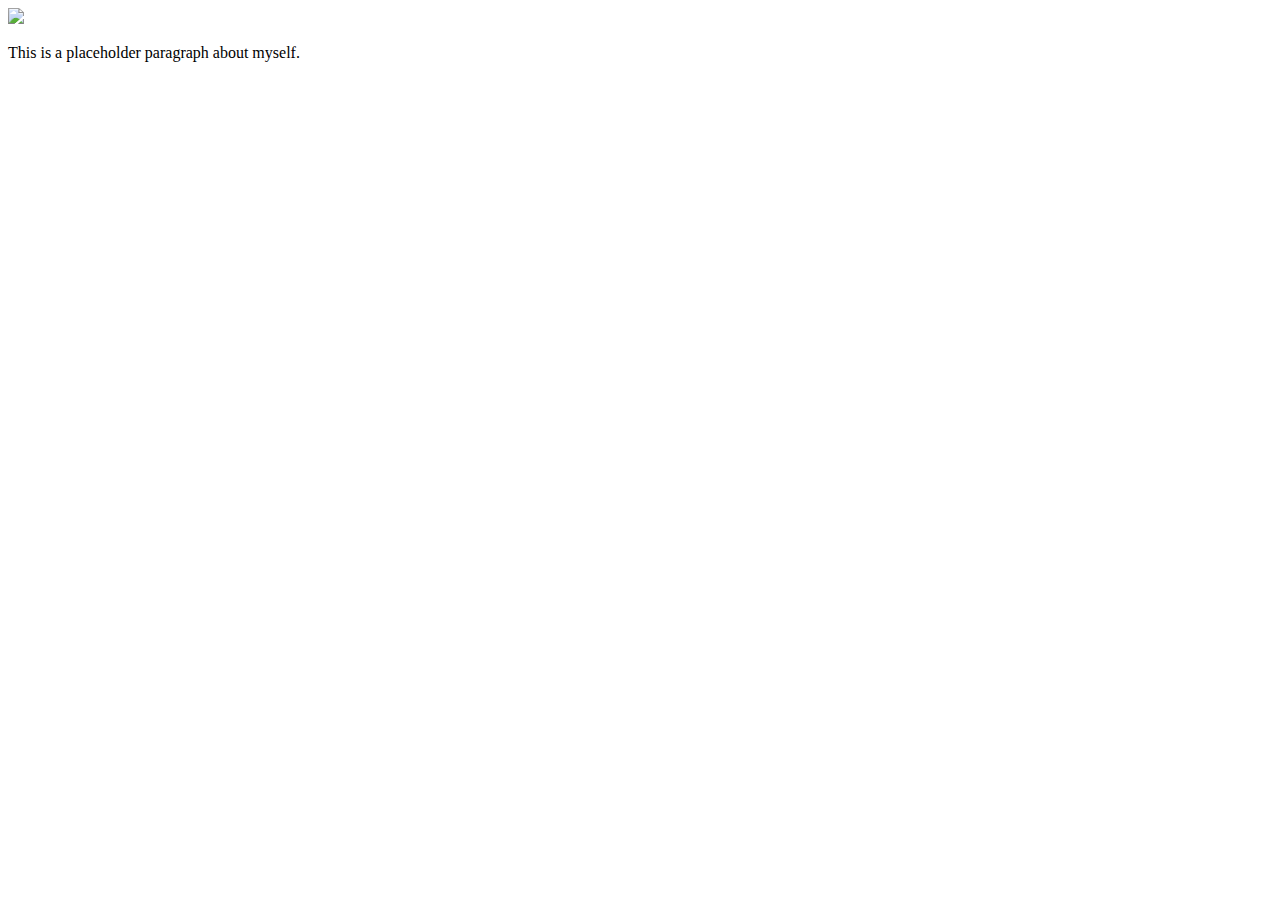
==== index.html @ 1e99babc "initial site files" ====
<!DOCTYPE HTML>
<html lang="en-us">
<html>
	<head>
		<!-- This is how you insert a comment in your code -->
		<title>About Me</title>
	</head>
	<img src="image.jpg">
	<p>This is a placeholder paragraph about myself.</p>
	</html>
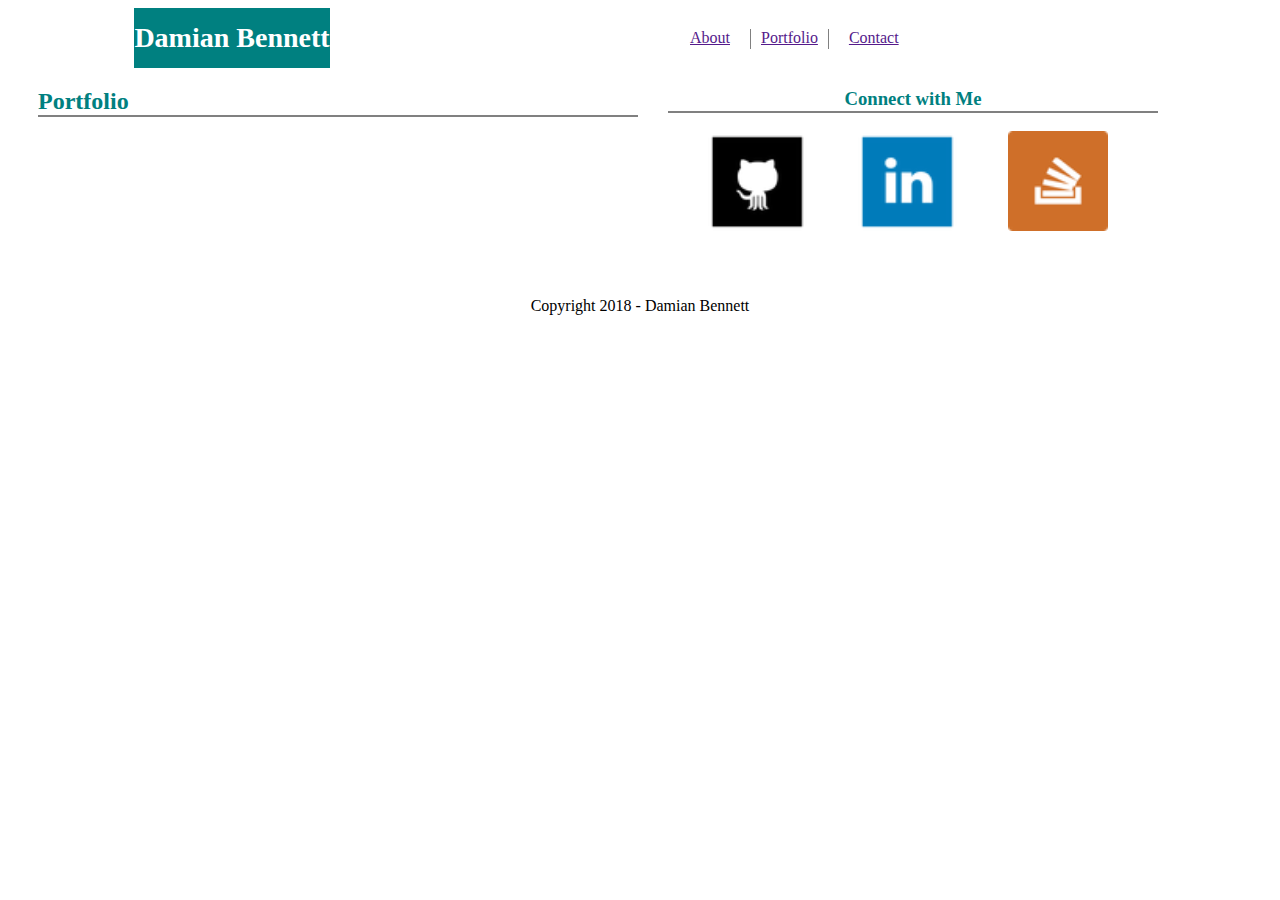
==== commit ac473827: "Added starting CSS and images" ====
--- a/index.html
+++ b/index.html
@@ -1,10 +1,38 @@
-<!DOCTYPE HTML>
-<html lang="en-us">
+<!doctype html>
 <html>
-	<head>
-		<!-- This is how you insert a comment in your code -->
-		<title>About Me</title>
-	</head>
-	<img src="image.jpg">
-	<p>This is a placeholder paragraph about myself.</p>
-	</html>+<head>
+<meta charset="utf-8">
+<title>Student Bio - Damian Bennett</title>
+
+<link href="assets/css/style.css" rel="stylesheet" type="text/css">
+</head>
+
+<body class="container">
+<div class="header">
+  <div class="Title">
+    <div id="Name">Damian Bennett</div>
+  </div>
+  <div class="NavMenu">
+    <ul class="NavMenu-ul">
+      <li class="NavMenu-li" id="firstcell"><a href="">About</a></li>
+      <li class="NavMenu-li" id="middlecell"><a href="">Portfolio</a></li>
+      <li class="NavMenu-li" id="lastcell"><a href="">Contact</a></li>
+    </ul>
+  </div>
+</div>
+<div class="mainblock">
+  <h2 class="maintitle">Portfolio</h2>
+ 
+</div>
+<div class="ContactLinks">
+  <h3 class="contacttitle">Connect with Me</h3>
+  <ul class="ContactList-ul">
+    <li class="ContactLinks-li"><a href="https://github.com/maogdamian"><img src="assets/images/github.png" alt="GitHub Tile" title="See Damian Bennett's GitHub"></a></li>
+    <li class="ContactLinks-li"><a href="https://www.linkedin.com/in/damian-bennett-1577682a
+"><img src="assets/images/linkedin.png" alt="Linkin Tile" title="See Damian Bennett on Linkin"></a></li>
+    <li class="ContactLinks-li"><a href="https://stackoverflow.com/users/9157411/damian-bennett"><img src="assets/images/overstack.png" alt="StackOverflow Tile" title="See Damian Bennett's StackOverflow Profile"></a></li>
+  </ul>
+</div>
+<div class="footer">Copyright 2018 - Damian Bennett</div>
+</body>
+</html>--- a/assets/css/style.css
+++ b/assets/css/style.css
@@ -0,0 +1,120 @@
+.header {
+	width: 100%;
+	height: 60px;
+}
+.Title {
+	float: left;
+	width: 50%;
+	text-align: center;
+	margin: auto;
+	padding: auto;
+	line-height: 60px;
+}
+#Name {
+	display: inline-block;
+	float: left;
+	width: auto;
+	text-align: center;
+	vertical-align: middle;
+	background-color: teal;
+	margin-left: 20%;
+	font-size: 28px;
+	color: white;
+	font-weight: bolder;
+}
+.NavMenu {
+	height: 60px;
+	float: left;
+}
+.mainblock {
+	clear: both;
+	float: left;
+	width: 600px;
+	height: auto;
+	padding: 0 5px;
+	margin: 0 25px;
+	background-color: white;	
+}
+.maintitle {
+	color: teal;
+	width: 100%;
+	border-bottom: solid 2px gray;
+}
+#profilepic {
+	float: left;
+	display: inline-block;
+	height: 150px;
+	width: auto;
+}
+.ContactLinks {
+	float: left;
+	width: auto;
+	height: auto;
+	background-color: white;
+	margin-top: 0px;
+}
+.contacttitle {
+	text-align: center;
+	width: 100%;
+	line-height: 24px;
+	border-bottom: solid 2px gray;
+}
+.ContactLinks-ul {
+	list-style-type: none;
+	width: 100%;
+	margin: auto;
+}
+.ContactLinks-li {
+	float: left;
+	display: inline-block;
+	width: 150px;
+	height: 150px;
+}
+.ContactLinks img {
+	height: 100px;
+	width: 100px;
+}
+.ContactLinks h3 {
+	color: teal;
+}
+.footer {
+	clear: both;
+	height: 50px;
+	text-align: center;
+	line-height:50px;
+}
+.NavMenu-ul {
+	list-style-type: none;
+}
+.NavMenu-li {
+	float: left;
+	margin: 5px 10px;
+	height: 20px;
+}
+#middlecell{
+	border-right: solid 1px gray;
+	border-left: solid 1px gray;
+	padding: 0 10px;
+	margin: 5px 10px;
+}
+.portitems{
+	list-style-type: none;
+}
+.portitem{
+	float: left;
+	height: 250px;
+	width: 200px;
+	text-align: center;
+}
+.portitem-img{
+	height: 200px;
+	width: 200px;
+	overflow: hidden;
+}
+.portitem-txt{
+	background-color: black;
+	color: white;
+	float: left;
+	width: 100%;
+	margin-top: -10px;
+}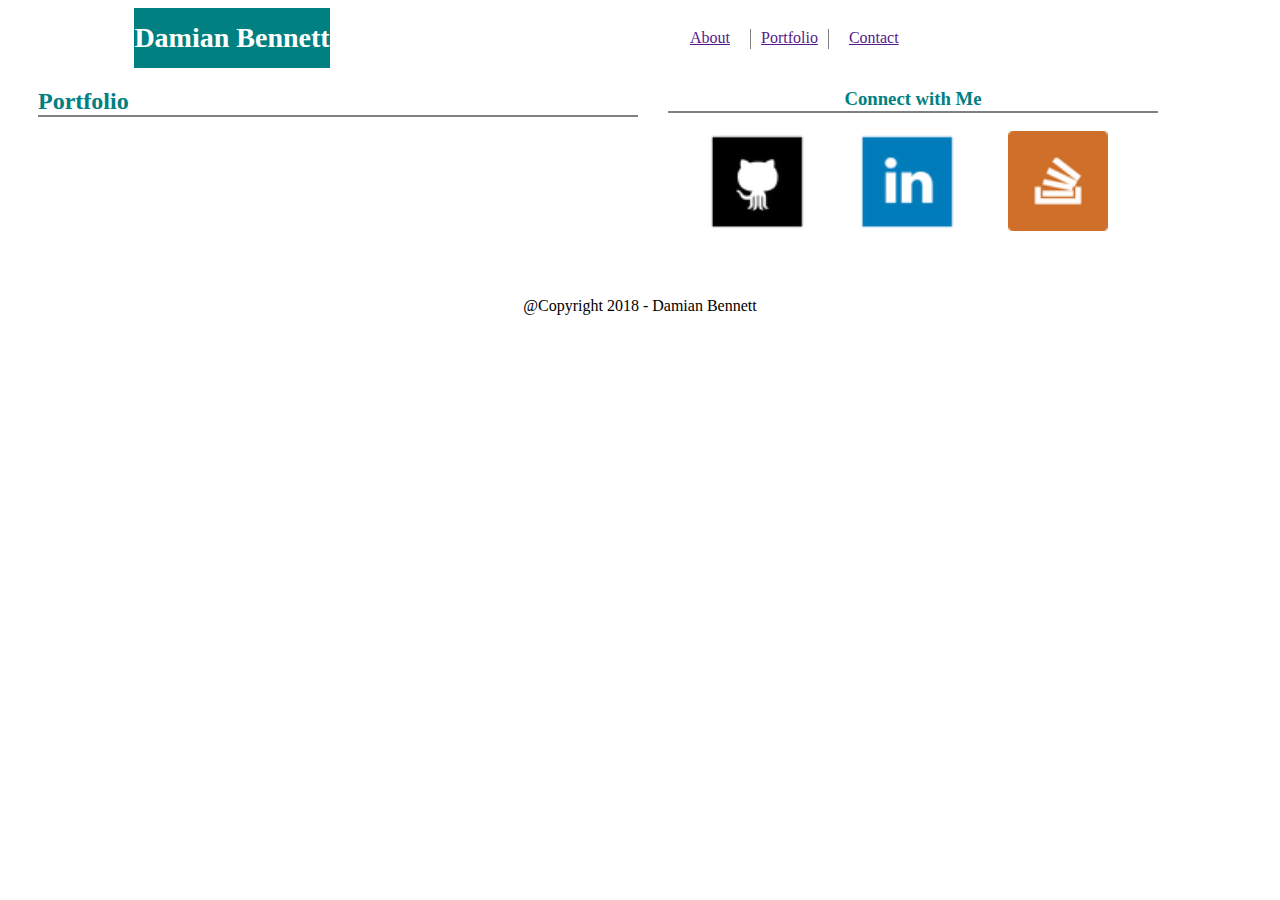
==== commit 6d663714: "Forgot the @ sign" ====
--- a/index.html
+++ b/index.html
@@ -33,6 +33,6 @@
     <li class="ContactLinks-li"><a href="https://stackoverflow.com/users/9157411/damian-bennett"><img src="assets/images/overstack.png" alt="StackOverflow Tile" title="See Damian Bennett's StackOverflow Profile"></a></li>
   </ul>
 </div>
-<div class="footer">Copyright 2018 - Damian Bennett</div>
+<div class="footer">@Copyright 2018 - Damian Bennett</div>
 </body>
 </html>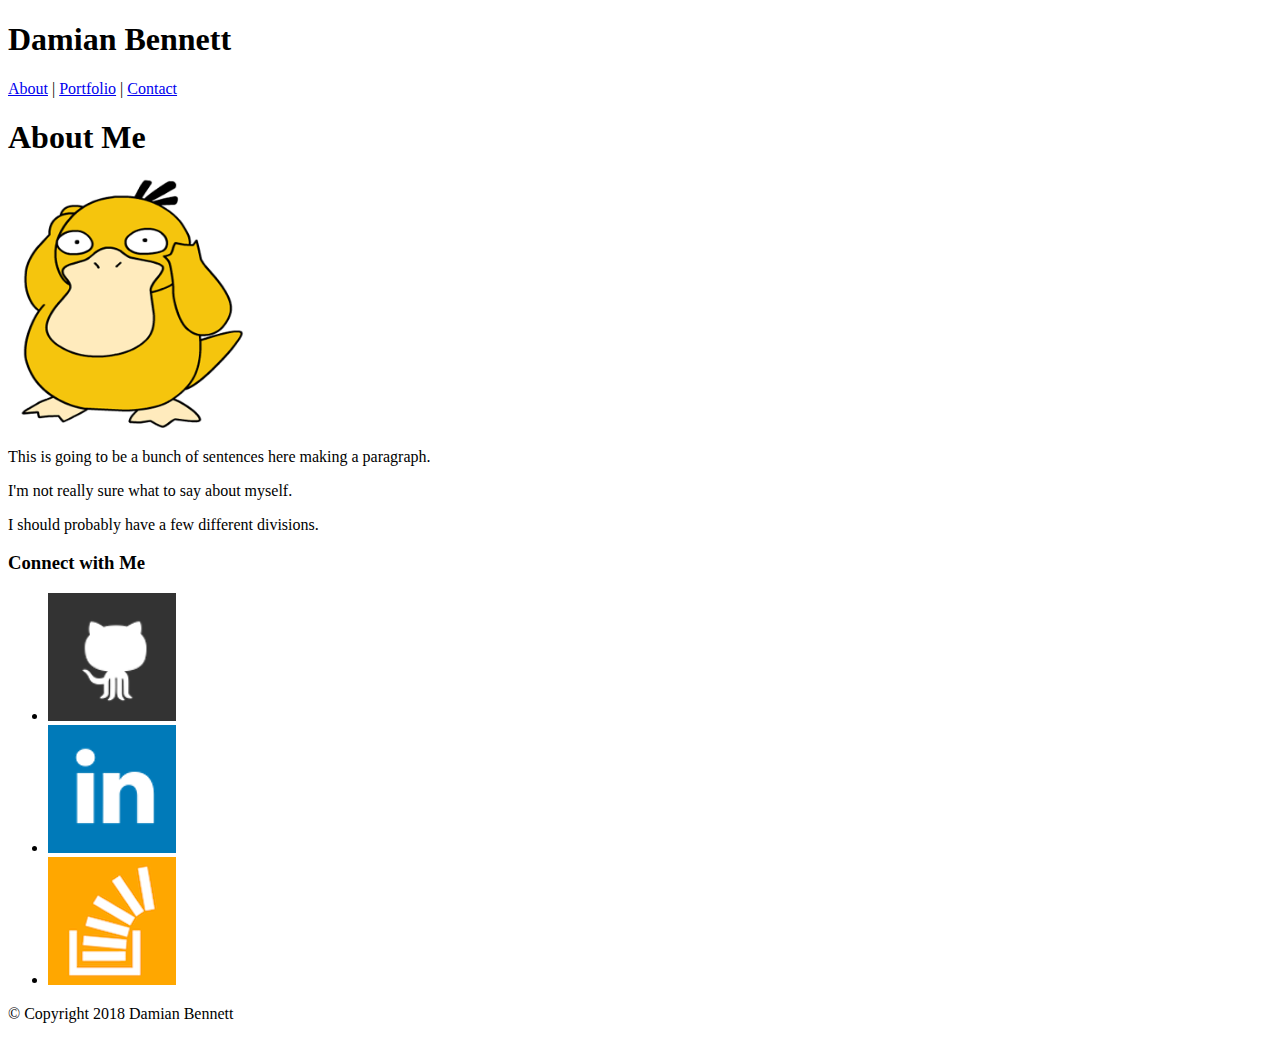
==== commit d4fb6df5: "Changed everything and started over" ====
--- a/index.html
+++ b/index.html
@@ -1,38 +1,64 @@
-<!doctype html>
+<!DOCTYPE html>
 <html>
 <head>
-<meta charset="utf-8">
-<title>Student Bio - Damian Bennett</title>
+  <title>Damian Bennett Bio</title>
 
-<link href="assets/css/style.css" rel="stylesheet" type="text/css">
+  <link rel="stylesheet" type="text/css" href="assets/css/reset.css">
+
+  <link rel="stylesheet" type="text/css" href="assets/css/style.css">
 </head>
+<body>
 
-<body class="container">
-<div class="header">
-  <div class="Title">
-    <div id="Name">Damian Bennett</div>
+  <!-- main header -->
+  <header>
+    <h1>Damian Bennett</h1>
+  </header>
+
+  <div id="nav-bar">
+    <nav>
+        <a href="index.html">About</a> |
+        <a href="portfolio.html">Portfolio</a> |
+        <a href="contact.html">Contact</a> 
+    </nav>
   </div>
-  <div class="NavMenu">
-    <ul class="NavMenu-ul">
-      <li class="NavMenu-li" id="firstcell"><a href="">About</a></li>
-      <li class="NavMenu-li" id="middlecell"><a href="">Portfolio</a></li>
-      <li class="NavMenu-li" id="lastcell"><a href="">Contact</a></li>
-    </ul>
+
+  <!-- Main Bio Div -->
+  <div class="container">
+
+    <div id="main-bio">
+      <section id="title">
+      <h1>About Me</h1>
+      </section>
+
+      <section class="bio-image">
+        <img src="assets/images/profilepic.gif" alt="Damian" class="bio-image" width="250" height="250"></section>
+
+        <p> This is going to be a bunch of sentences here making a paragraph.</p>
+
+        <p> I'm not really sure what to say about myself.</p>
+
+        <p> I should probably have a few different divisions.</p>
+  
+    </div>
+
+    <!-- Side Bar Div-->
+    <div class="connect-box">
+      <h3> Connect with Me </h3>
+        <ul>
+        <li><a href="https://github.com/maogdamian"><img src="assets/images/github.png" alt="Github" class="connect"></a></li>
+
+        <li><a href="https://www.linkedin.com/in/damian-bennett-1577682a"><img src="assets/images/linkedin.png" alt="Linkedin" class="connect"></a></li>
+
+        <li><a href="https://stackoverflow.com/users/9157411/damian-bennett"><img src="assets/images/stackoverflow.png" alt="Overflow" class="connect"></a></li>
+        </ul>
+    </div>
   </div>
-</div>
-<div class="mainblock">
-  <h2 class="maintitle">Portfolio</h2>
- 
-</div>
-<div class="ContactLinks">
-  <h3 class="contacttitle">Connect with Me</h3>
-  <ul class="ContactList-ul">
-    <li class="ContactLinks-li"><a href="https://github.com/maogdamian"><img src="assets/images/github.png" alt="GitHub Tile" title="See Damian Bennett's GitHub"></a></li>
-    <li class="ContactLinks-li"><a href="https://www.linkedin.com/in/damian-bennett-1577682a
-"><img src="assets/images/linkedin.png" alt="Linkin Tile" title="See Damian Bennett on Linkin"></a></li>
-    <li class="ContactLinks-li"><a href="https://stackoverflow.com/users/9157411/damian-bennett"><img src="assets/images/overstack.png" alt="StackOverflow Tile" title="See Damian Bennett's StackOverflow Profile"></a></li>
-  </ul>
-</div>
-<div class="footer">@Copyright 2018 - Damian Bennett</div>
+
+    <!-- Footer -->
+    <footer>
+        <p> &copy; Copyright 2018 Damian Bennett </p>
+      
+    </footer>
+
 </body>
 </html>